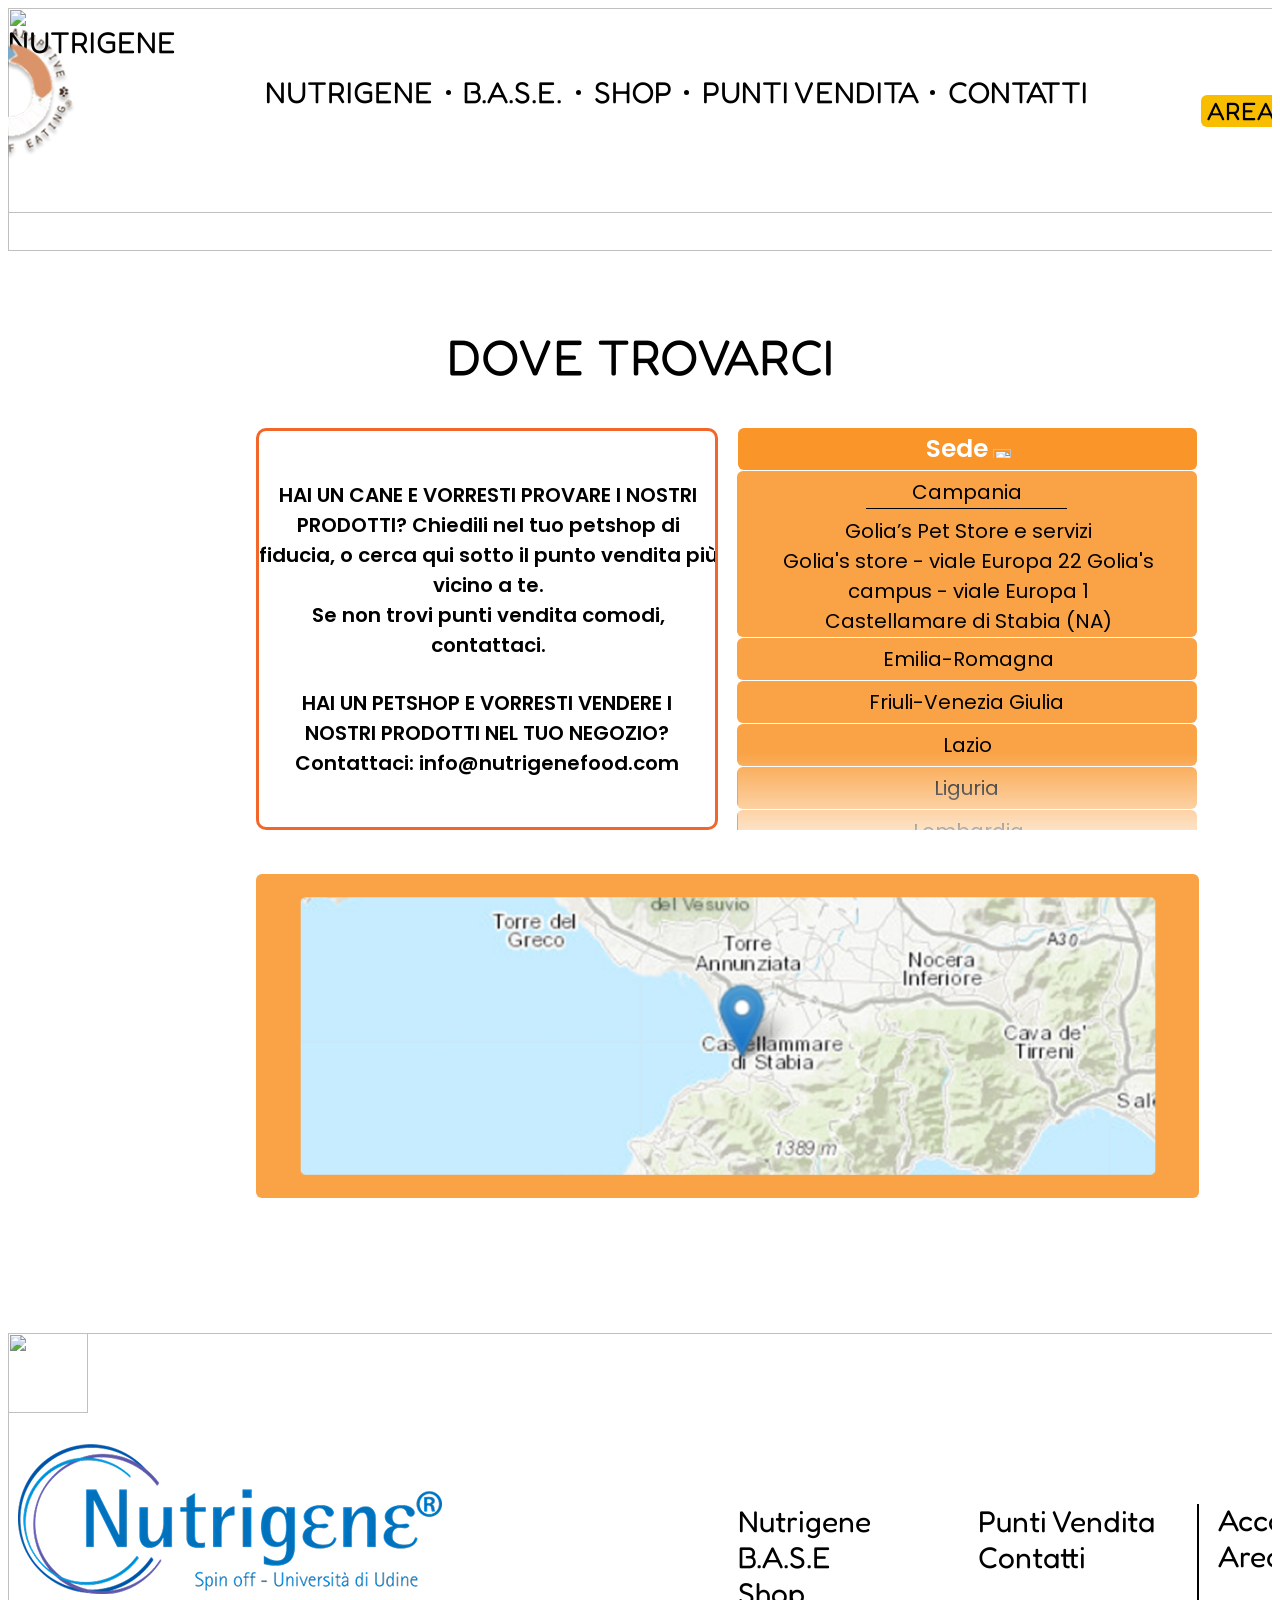
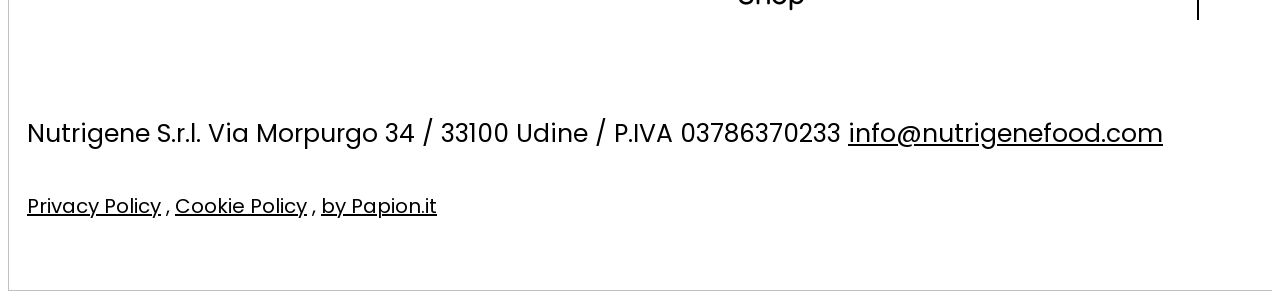
==== Dove_Trovarci/index.html @ 04c76cf0 "Add initial HTML and CSS for Dove Trovarci page - Created index.html with structure for the Dove Tro" ====
<!DOCTYPE html>
<html>

<head>
    <meta charset="utf-8">
    <meta name="viewport" content="initial-scale=1, width=device-width">

    <link rel="stylesheet" href="./style.css" />
    <link rel="stylesheet" href="https://fonts.googleapis.com/css2?family=Fredoka:wght@400&display=swap" />
    <link rel="stylesheet" href="https://fonts.googleapis.com/css2?family=Poppins:wght@400;600&display=swap" />

</head>

<body>

    <div class="contatti-1">
        <div class="contatti-1-child">
        </div>
        <div class="nutrigene">NUTRIGENE</div>
        <img class="contatti-1-item" alt="" src="Vector 10.svg">

        <img class="contatti-1-inner" alt="" src="Vector 9.svg">

        <img class="logo-removebg-preview-1-icon" alt="" src="img/Logo.png">

        <div class="group-div">
            <div class="rectangle-parent">
                <div class="group-child">
                </div>
                <div class="area-veterinari">AREA VETERINARI</div>
                <div class="group-item">
                </div>
                <div class="account">ACCOUNT</div>
            </div>
        </div>
        <div class="nutrigene1">NUTRIGENE </div>
        <div class="base">B.A.S.E.</div>
        <div class="shop">SHOP</div>
        <div class="punti-vendita">PUNTI VENDITA</div>
        <div class="contatti">CONTATTI</div>
        <div class="ellipse-div">
        </div>
        <div class="contatti-1-child1">
        </div>
        <div class="contatti-1-child2">
        </div>
        <div class="contatti-1-child3">
        </div>
        <div class="footer">
            <img class="footer-child" alt="" src="Group 45.svg">

            <img class="logo-footer-1-icon" alt="" src="img/Logo_Nutrigene.png">

            <div class="nutrigene-srl-via-morpurgo-container">
                <span class="nutrigene-srl-via-morpurgo-container1">
                    <p class="nutrigene-srl-via-morpurgo">
                        <span>Nutrigene S.r.l. Via Morpurgo 34 / 33100 Udine / P.IVA 03786370233
                        </span>
                        <a class="infonutrigenefoodcom" href="mailto:info@nutrigenefood.com" target="_blank">
                            <span>
                                <span class="privacy-policy">info@nutrigenefood.com</span>
                            </span>
                        </a>
                    </p>
                    <p class="nutrigene-srl-via-morpurgo">
                        <span>&nbsp;
                        </span>
                    </p>
                    <p class="privacy-policy-cookie-policy">
                        <span>
                            <span class="privacy-policy">Privacy Policy</span> ,
                            <span class="privacy-policy">Cookie Policy</span> ,
                            <span class="privacy-policy">by Papion.it</span>
                        </span>
                    </p>
                </span>
            </div>
            <div class="punti-vendita1">Punti Vendita</div>
            <div class="contatti1">Contatti</div>
            <div class="nutrigene2">Nutrigene</div>
            <div class="base1">B.A.S.E</div>
            <div class="shop1">Shop</div>
            <div class="account-area-veterinari-container">
                <span class="nutrigene-srl-via-morpurgo-container1">
                    <p class="nutrigene-srl-via-morpurgo">Account</p>
                    <p class="nutrigene-srl-via-morpurgo">Area Veterinari</p>
                </span>
            </div>
            <img class="facebook-icon" alt="" src="Facebook.svg">

            <img class="subtract-icon" alt="" src="Subtract.svg">

            <div class="footer-item">
            </div>
        </div>
        <div class="dove-trovarci">DOVE TROVARCI</div>
        <div class="rectangle-group">
            <div class="group-inner">
            </div>
            <div class="group-wrapper">
                <div class="sede-parent">
                    <div class="sede">Sede</div>
                    <img class="polygon-icon" alt="" src="Polygon 4.svg">

                </div>
            </div>
        </div>
        <div class="hai-un-cane-e-vorresti-provare-parent">
            <div class="hai-un-cane-container">
                <p class="nutrigene-srl-via-morpurgo">HAI UN CANE E VORRESTI PROVARE I NOSTRI PRODOTTI? Chiedili nel tuo
                    petshop di fiducia, o cerca qui sotto il punto vendita più vicino a te.</p>
                <p class="nutrigene-srl-via-morpurgo">Se non trovi punti vendita comodi, contattaci.</p>
            </div>
            <div class="hai-un-petshop-container">
                <p class="nutrigene-srl-via-morpurgo">HAI UN PETSHOP E VORRESTI VENDERE I NOSTRI PRODOTTI NEL TUO
                    NEGOZIO?</p>
                <p class="nutrigene-srl-via-morpurgo">Contattaci: info@nutrigenefood.com</p>
            </div>
        </div>
        <div class="rectangle-div">
        </div>
        <div class="contatti-1-child4">
        </div>
        <div class="rectangle-container">
            <div class="group-child1">
            </div>
            <img class="image-icon" alt="" src="img/Mappa.jpg">

        </div>
        <div class="contatti2">
            <div class="contatti-child">
            </div>
            <div class="contatti-item">
            </div>
            <div class="contatti-inner">
            </div>
            <div class="contatti-child1">
            </div>
            <div class="contatti-child2">
            </div>
            <div class="contatti-child3">
            </div>
            <div class="contatti-child4">
            </div>
            <div class="contatti-child5">
            </div>
            <div class="contatti-child6">
            </div>
            <div class="contatti-child7">
            </div>
            <div class="contatti-child8">
            </div>
            <div class="contatti-child9">
            </div>
            <div class="contatti-child10">
            </div>
            <div class="campania" id="campaniaText">Campania</div>
            <div class="golias-pet-store-container" id="goliasPetStore">
                <p class="nutrigene-srl-via-morpurgo">Golia’s Pet Store e servizi</p>
                <p class="nutrigene-srl-via-morpurgo">Golia's store - viale Europa 22 Golia's campus - viale Europa 1
                </p>
                <p class="nutrigene-srl-via-morpurgo">Castellamare di Stabia (NA)</p>
            </div>
            <div class="emilia-romagna">Emilia-Romagna</div>
            <div class="friuli-venezia-giulia">Friuli-Venezia Giulia</div>
            <div class="lazio">Lazio</div>
            <div class="liguria">Liguria</div>
            <div class="lombardia">Lombardia</div>
            <div class="piemonte">Piemonte</div>
            <div class="puglia">Puglia</div>
            <div class="sicilia">Sicilia</div>
            <div class="toscana">Toscana</div>
            <div class="trentino-alto-adige">Trentino-Alto Adige</div>
            <div class="umbria">Umbria</div>
            <div class="veneto">Veneto</div>
            <div class="line-div">
            </div>
            <img class="contatti-child11" alt="" src="Polygon 5.svg">

        </div>
        <div class="contatti-1-child5">
        </div>
    </div>




    <script>
        var campaniaText = document.getElementById("campaniaText");
        if (campaniaText) {
            campaniaText.addEventListener("click", function (e) {
                window.location.href = "CONTATTI1.html"
            });
        }

        var goliasPetStore = document.getElementById("goliasPetStore");
        if (goliasPetStore) {
            goliasPetStore.addEventListener("click", function (e) {
                window.location.href = "CONTATTI1.html"
            });
        }
    </script>
</body>

</html>
---- Dove_Trovarci/style.css ----
.contatti-1-child {
  position: absolute;
  top: 596px;
  left: -49px;
  background-color: #f7f0e2;
  width: 1518px;
  height: 1048px;
  display: none;
}
.nutrigene {
  position: absolute;
  top: 16px;
  left: 0px;
}
.contatti-1-item {
  position: absolute;
  top: -72px;
  left: 0px;
  width: 1440px;
  height: 277px;
  object-fit: contain;
}
.contatti-1-inner {
  position: absolute;
  top: 0px;
  left: 0px;
  width: 1440px;
  height: 243px;
}
.logo-removebg-preview-1-icon {
  position: absolute;
  top: 8px;
  left: calc(50% - 713.92px);
  width: 154.8px;
  height: 153px;
  object-fit: cover;
}
.group-child {
  position: absolute;
  top: 37px;
  left: 0px;
  border-radius: 6px;
  background-color: #f9bd00;
  width: 227px;
  height: 32px;
}
.area-veterinari {
  position: absolute;
  top: 38px;
  left: 6px;
}
.group-item {
  position: absolute;
  top: 0px;
  left: 95px;
  border-radius: 6px;
  background-color: #f9bd00;
  width: 132px;
  height: 32px;
}
.account {
  position: absolute;
  top: 1px;
  left: 101px;
}
.rectangle-parent {
  position: absolute;
  top: 0px;
  left: 0px;
  width: 227px;
  height: 69px;
}
.group-div {
  position: absolute;
  top: 50px;
  left: 1193px;
  width: 227px;
  height: 69px;
  font-size: 25px;
}
.nutrigene1 {
  position: absolute;
  top: 66px;
  left: 257px;
}
.base {
  position: absolute;
  top: 66px;
  left: 455px;
}
.shop {
  position: absolute;
  top: 66px;
  left: 586px;
}
.punti-vendita {
  position: absolute;
  top: 66px;
  left: 694px;
}
.contatti {
  position: absolute;
  top: 66px;
  left: 940px;
}
.ellipse-div {
  position: absolute;
  top: 82px;
  left: 438px;
  border-radius: 50%;
  background-color: #000;
  width: 5px;
  height: 5px;
}
.contatti-1-child1 {
  position: absolute;
  top: 82px;
  left: 568px;
  border-radius: 50%;
  background-color: #000;
  width: 5px;
  height: 5px;
}
.contatti-1-child2 {
  position: absolute;
  top: 82px;
  left: 676px;
  border-radius: 50%;
  background-color: #000;
  width: 5px;
  height: 5px;
}
.contatti-1-child3 {
  position: absolute;
  top: 82px;
  left: 922px;
  border-radius: 50%;
  background-color: #000;
  width: 5px;
  height: 5px;
}
.footer-child {
  position: absolute;
  height: 100%;
  width: 100%;
  top: 0%;
  right: 0%;
  bottom: 0%;
  left: 0%;
  max-width: 100%;
  overflow: hidden;
  max-height: 100%;
}
.logo-footer-1-icon {
  position: absolute;
  width: 29.44%;
  top: 111.31px;
  right: 69.86%;
  left: 0.69%;
  max-width: 100%;
  overflow: hidden;
  height: 150px;
  object-fit: cover;
}
.infonutrigenefoodcom {
  color: inherit;
}
.nutrigene-srl-via-morpurgo {
  margin: 0;
}
.privacy-policy {
  text-decoration: underline;
}
.privacy-policy-cookie-policy {
  margin: 0;
  font-size: 20px;
}
.nutrigene-srl-via-morpurgo-container1 {
  width: 100%;
}
.nutrigene-srl-via-morpurgo-container {
  position: absolute;
  height: 31.54%;
  width: 90.07%;
  top: 62.19%;
  left: 1.32%;
  font-family: Poppins;
  display: flex;
  align-items: center;
  font-size: 25px;
}
.punti-vendita1 {
  position: absolute;
  width: 15.28%;
  top: 30.47%;
  left: 67.36%;
  display: flex;
  align-items: center;
}
.contatti1 {
  position: absolute;
  width: 15.28%;
  top: 36.92%;
  left: 67.36%;
  display: flex;
  align-items: center;
}
.nutrigene2 {
  position: absolute;
  width: 15.28%;
  top: 30.47%;
  left: 50.69%;
  display: flex;
  align-items: center;
}
.base1 {
  position: absolute;
  width: 15.28%;
  top: 36.92%;
  left: 50.69%;
  display: flex;
  align-items: center;
}
.shop1 {
  position: absolute;
  width: 15.28%;
  top: 43.37%;
  left: 50.69%;
  display: flex;
  align-items: center;
}
.account-area-veterinari-container {
  position: absolute;
  width: 15.28%;
  top: 30.29%;
  left: 84.03%;
  display: flex;
  align-items: center;
}
.facebook-icon {
  position: absolute;
  height: 14.34%;
  width: 5.56%;
  top: 72.4%;
  right: 1.39%;
  bottom: 13.26%;
  left: 93.06%;
  max-width: 100%;
  overflow: hidden;
  max-height: 100%;
}
.subtract-icon {
  position: relative;
  width: 80px;
  height: 80px;
}
.footer-item {
  position: absolute;
  top: 171px;
  left: 1189px;
  border-right: 2px solid #000;
  box-sizing: border-box;
  width: 2px;
  height: 116px;
}
.footer {
  position: absolute;
  bottom: 0px;
  left: 0px;
  width: 1440px;
  height: 558px;
}
.dove-trovarci {
  position: absolute;
  top: 318px;
  left: calc(50% - 193px);
  font-size: 50px;
}
.group-inner {
  position: absolute;
  top: 0px;
  left: 0px;
  border-radius: 6px;
  background-color: #fa9529;
  width: 459px;
  height: 42px;
}
.sede {
  position: absolute;
  top: 0px;
  left: 0px;
  font-weight: 600;
  display: inline-block;
  width: 63.9px;
}
.polygon-icon {
  position: absolute;
  top: 10px;
  left: 68.85px;
  width: 18px;
  height: 18px;
}
.sede-parent {
  position: absolute;
  top: 0px;
  left: 0px;
  width: 86.8px;
  height: 38px;
}
.group-wrapper {
  position: absolute;
  top: 2px;
  left: 186.59px;
  width: 86.8px;
  height: 38px;
}
.rectangle-group {
  position: absolute;
  top: 420px;
  left: 730px;
  width: 459px;
  height: 42px;
  text-align: center;
  font-size: 25px;
  color: #fff;
  font-family: Poppins;
}
.hai-un-cane-container {
  position: absolute;
  top: 0px;
  left: 0px;
  font-weight: 600;
  display: inline-block;
  width: 460px;
}
.hai-un-petshop-container {
  position: absolute;
  top: 208px;
  left: 22px;
  font-weight: 600;
  display: inline-block;
  width: 414px;
}
.hai-un-cane-e-vorresti-provare-parent {
  position: absolute;
  top: 472px;
  left: 250px;
  width: 460px;
  height: 298px;
  text-align: center;
  font-size: 20px;
  font-family: Poppins;
}
.rectangle-div {
  position: absolute;
  top: 420px;
  left: 248px;
  border-radius: 10px;
  border: 3px solid #f2662b;
  box-sizing: border-box;
  width: 462px;
  height: 402px;
}
.contatti-1-child4 {
  position: absolute;
  top: 737px;
  left: 730px;
  background: linear-gradient(
    0deg,
    rgba(255, 255, 255, 0.7),
    rgba(255, 255, 255, 0)
  );
  width: 466px;
  height: 86px;
}
.group-child1 {
  position: absolute;
  top: 0px;
  left: 0px;
  border-radius: 6px;
  background-color: #faa346;
  width: 943px;
  height: 324px;
}
.image-icon {
  position: absolute;
  top: 15.87px;
  left: 22.5px;
  border-radius: 6px;
  width: 898px;
  height: 292.3px;
  object-fit: cover;
}
.rectangle-container {
  position: absolute;
  top: 866px;
  left: 248px;
  width: 943px;
  height: 324px;
}
.contatti-child {
  position: absolute;
  top: 0px;
  left: 4px;
  border-radius: 6px;
  background-color: #faa346;
  width: 460px;
  height: 166px;
}
.contatti-item {
  position: absolute;
  top: 468px;
  left: 4px;
  border-radius: 6px;
  background-color: #faa346;
  width: 460px;
  height: 42px;
}
.contatti-inner {
  position: absolute;
  top: 296px;
  left: 4px;
  border-radius: 6px;
  background-color: #faa346;
  width: 460px;
  height: 42px;
}
.contatti-child1 {
  position: absolute;
  top: 640px;
  left: 4px;
  border-radius: 6px;
  background-color: #faa346;
  width: 460px;
  height: 42px;
}
.contatti-child2 {
  position: absolute;
  top: 210px;
  left: 4px;
  border-radius: 6px;
  background-color: #faa346;
  width: 460px;
  height: 42px;
}
.contatti-child3 {
  position: absolute;
  top: 554px;
  left: 4px;
  border-radius: 6px;
  background-color: #faa346;
  width: 460px;
  height: 42px;
}
.contatti-child4 {
  position: absolute;
  top: 382px;
  left: 4px;
  border-radius: 6px;
  background-color: #faa346;
  width: 460px;
  height: 42px;
}
.contatti-child5 {
  position: absolute;
  top: 167px;
  left: 4px;
  border-radius: 6px;
  background-color: #faa346;
  width: 460px;
  height: 42px;
}
.contatti-child6 {
  position: absolute;
  top: 511px;
  left: 4px;
  border-radius: 6px;
  background-color: #faa346;
  width: 460px;
  height: 42px;
}
.contatti-child7 {
  position: absolute;
  top: 339px;
  left: 4px;
  border-radius: 6px;
  background-color: #faa346;
  width: 460px;
  height: 42px;
}
.contatti-child8 {
  position: absolute;
  top: 253px;
  left: 4px;
  border-radius: 6px;
  background-color: #faa346;
  width: 460px;
  height: 42px;
}
.contatti-child9 {
  position: absolute;
  top: 597px;
  left: 4px;
  border-radius: 6px;
  background-color: #faa346;
  width: 460px;
  height: 42px;
}
.contatti-child10 {
  position: absolute;
  top: 425px;
  left: 4px;
  border-radius: 6px;
  background-color: #faa346;
  width: 460px;
  height: 42px;
}
.campania {
  position: absolute;
  top: 6px;
  left: 179px;
  cursor: pointer;
}
.golias-pet-store-container {
  position: absolute;
  top: 45px;
  left: 24px;
  display: inline-block;
  width: 422px;
  height: 113px;
  cursor: pointer;
}
.emilia-romagna {
  position: absolute;
  top: 173px;
  left: 150px;
}
.friuli-venezia-giulia {
  position: absolute;
  top: 216px;
  left: 136px;
}
.lazio {
  position: absolute;
  top: 259px;
  left: 210px;
}
.liguria {
  position: absolute;
  top: 302px;
  left: 201px;
}
.lombardia {
  position: absolute;
  top: 345px;
  left: 180px;
}
.piemonte {
  position: absolute;
  top: 388px;
  left: 187px;
}
.puglia {
  position: absolute;
  top: 431px;
  left: 204px;
}
.sicilia {
  position: absolute;
  top: 474px;
  left: 206px;
}
.toscana {
  position: absolute;
  top: 517px;
  left: 192px;
}
.trentino-alto-adige {
  position: absolute;
  top: 560px;
  left: 138px;
}
.umbria {
  position: absolute;
  top: 603px;
  left: 198px;
}
.veneto {
  position: absolute;
  top: 646px;
  left: 199px;
}
.line-div {
  position: absolute;
  top: 36.5px;
  left: 132.5px;
  border-top: 1px solid #000;
  box-sizing: border-box;
  width: 201px;
  height: 1px;
}
.contatti-child11 {
  position: absolute;
  top: 19px;
  left: 290px;
  width: 9px;
  height: 9px;
}
.contatti2 {
  position: absolute;
  top: 463px;
  left: 725px;
  background-color: #fff;
  width: 470px;
  height: 359px;
  overflow-y: auto;
  text-align: center;
  font-size: 20px;
  font-family: Poppins;
}
.contatti-1-child5 {
  position: absolute;
  top: 744px;
  left: 730px;
  background: linear-gradient(
    0deg,
    rgba(255, 255, 255, 0.7),
    rgba(255, 255, 255, 0)
  );
  width: 466px;
  height: 79px;
}
.contatti-1 {
  width: 100%;
  position: relative;
  background-color: #fff;
  height: 1883px;
  overflow: hidden;
  text-align: left;
  font-size: 30px;
  color: #000;
  font-family: Fredoka;
}
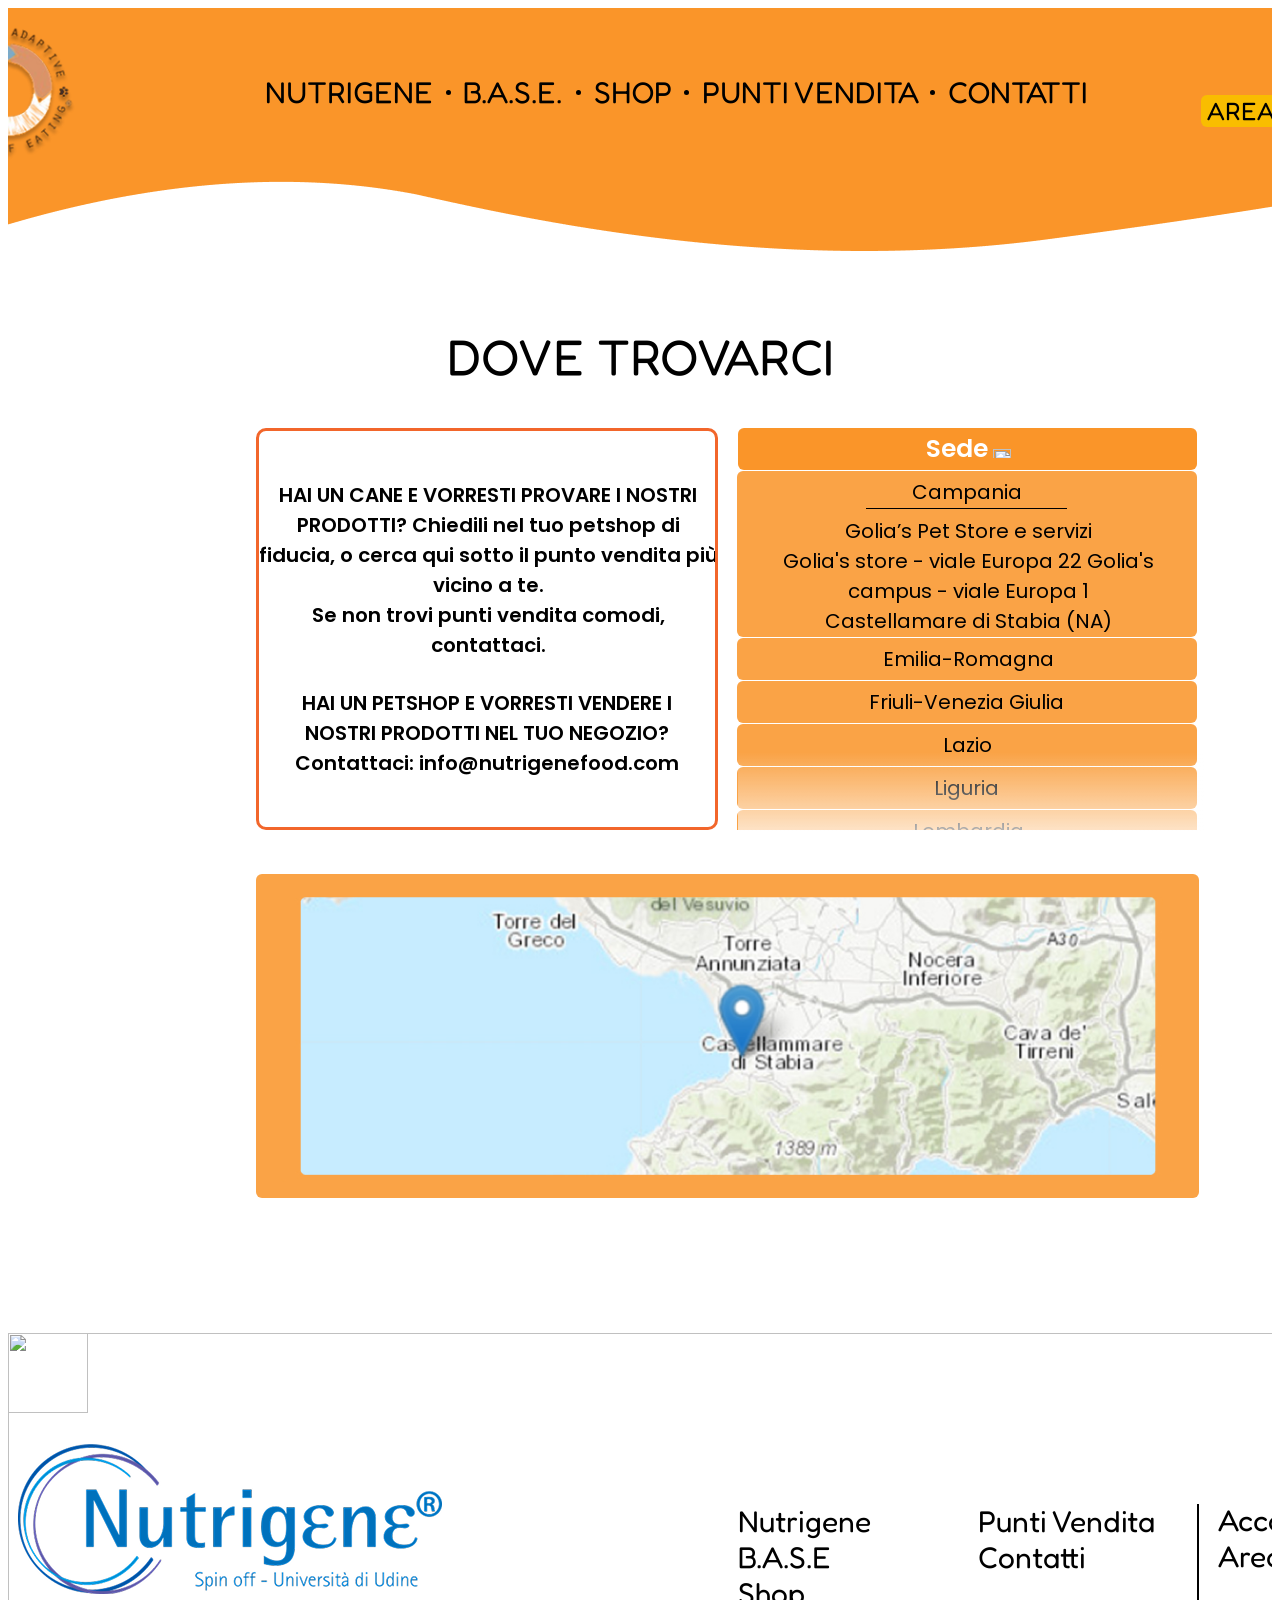
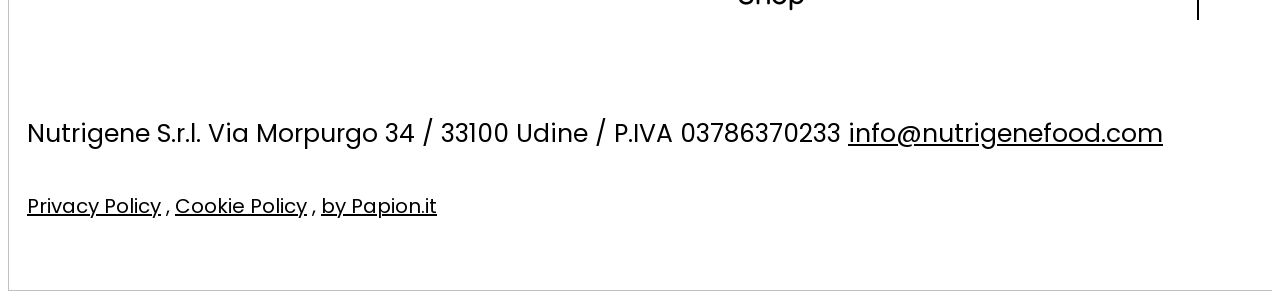
==== commit 38fc429c: "code" ====
--- a/Dove_Trovarci/index.html
+++ b/Dove_Trovarci/index.html
@@ -16,10 +16,9 @@
     <div class="contatti-1">
         <div class="contatti-1-child">
         </div>
-        <div class="nutrigene">NUTRIGENE</div>
-        <img class="contatti-1-item" alt="" src="Vector 10.svg">
-
-        <img class="contatti-1-inner" alt="" src="Vector 9.svg">
+        <img class="contatti-1-item" alt="" src="img/Vector 10.png">
+
+        <img class="contatti-1-inner" alt="" src="img/Vector 9.png">
 
         <img class="logo-removebg-preview-1-icon" alt="" src="img/Logo.png">
 
